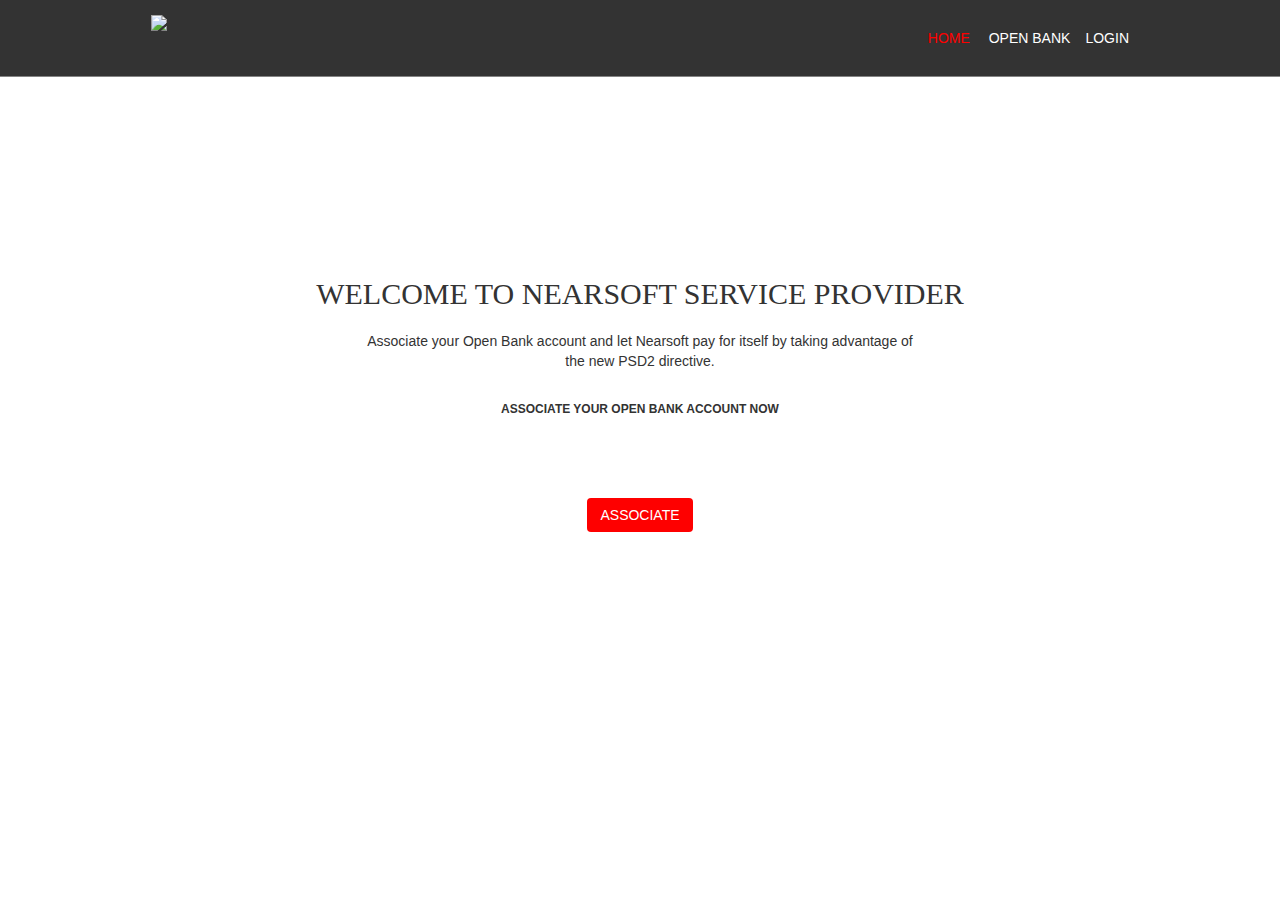
==== Front_end/Pages/index.html @ 0e9569d9 "change in get bank route add login, register, index and open bank register view" ====
<!DOCTYPE html>
<!--
Template Name: Hoppler
Author: <a href="http://www.os-templates.com/">OS Templates</a>
Author URI: http://www.os-templates.com/
Licence: Free to use under our free template licence terms
Licence URI: http://www.os-templates.com/template-terms
-->
  <html lang="">
  <!-- To declare your language - read more here: https://www.w3.org/International/questions/qa-html-language-declarations -->
  <head>
    <title>Nearsoft</title>
    <meta charset="utf-8">
    <meta name="viewport" content="width=device-width, initial-scale=1.0, maximum-scale=1.0, user-scalable=no">
    <link href="..\Css\layout.css" rel="stylesheet" type="text/css" media="all">
    <link href="..\Css\style.css" rel="stylesheet" type="text/css" media="all">
    <script src="..\JavaScrip\jquery.min.js"></script>
    <script src="../JavaScrip/jquery.mobilmenu.js"></script>

    <!----------------bootstrap------------------------->
    <!-- Latest compiled and minified CSS -->
    <link rel="stylesheet" href="https://maxcdn.bootstrapcdn.com/bootstrap/3.3.7/css/bootstrap.min.css" integrity="sha384-BVYiiSIFeK1dGmJRAkycuHAHRg32OmUcww7on3RYdg4Va+PmSTsz/K68vbdEjh4u" crossorigin="anonymous">

    <!-- Optional theme -->
    <link rel="stylesheet" href="https://maxcdn.bootstrapcdn.com/bootstrap/3.3.7/css/bootstrap-theme.min.css" integrity="sha384-rHyoN1iRsVXV4nD0JutlnGaslCJuC7uwjduW9SVrLvRYooPp2bWYgmgJQIXwl/Sp" crossorigin="anonymous">

    <!-- Latest compiled and minified JavaScript -->
    <script src="https://maxcdn.bootstrapcdn.com/bootstrap/3.3.7/js/bootstrap.min.js" integrity="sha384-Tc5IQib027qvyjSMfHjOMaLkfuWVxZxUPnCJA7l2mCWNIpG9mGCD8wGNIcPD7Txa" crossorigin="anonymous"></script>
    <!----------------end of bootstrap -------------------->



  </head>
  <body id="top">
    <div class="bgded overlay">
      <div class="wrapper row1" style="background-color:#333; ">
        <header id="header" class="hoc clear ">
          <div id="logo" class="fl_left" style="width: 10%; margin: 1% 0 1% 0; ">
            <h1><a href="index.html"><img src="../Images/logo.png"></a></h1>
          </div>
          <nav id="mainav" class="fl_right">
            <ul class="clear">
              <li class="active"><a href="index.html">Home</a></li>
              <li><a class="active" href="OpenBank.html">Open Bank</a>
              <li><a class="active" href="#">Login</a>

              </li>
            </ul>
          </nav>
        </header>
      </div>
    </div>
    <div id="pageintro" class="hoc clear page-content">
      <article>
        <h3 class="heading">Welcome to NearSoft Service Provider</h3>
        <p>Associate your Open Bank account and let Nearsoft pay for itself by taking advantage of the new PSD2 directive.</p>
        <p class="font-x1 uppercase bold">Associate your Open Bank account now</p>
        <footer><a class="btn" href="OpenBank.html">Associate</a></footer>
      </article>
    </div>
  </body>
</html>
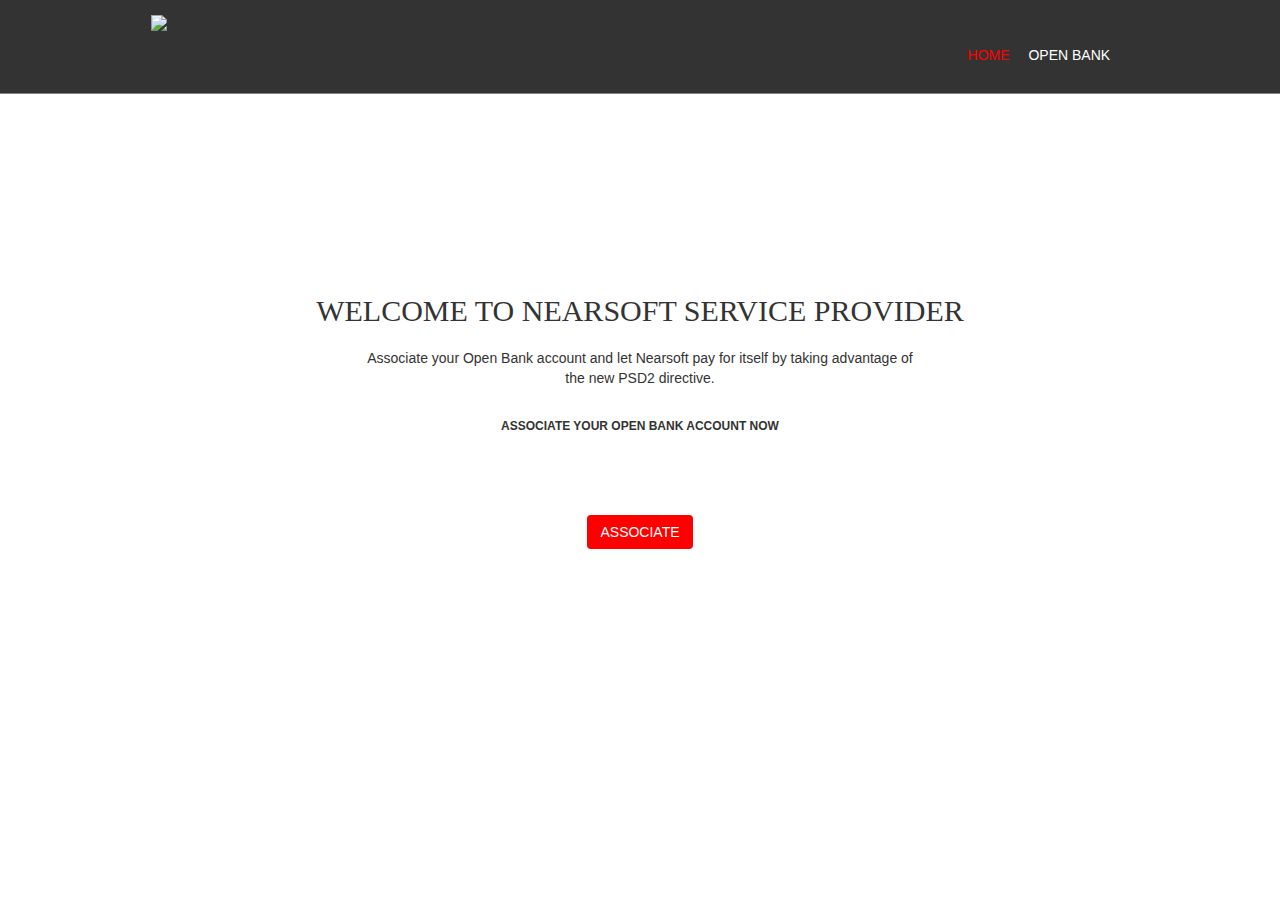
==== commit ac9dea77: "Add current open bank user route Add jquery in front end to connect back end" ====
--- a/Front_end/Pages/index.html
+++ b/Front_end/Pages/index.html
@@ -14,8 +14,9 @@
     <meta name="viewport" content="width=device-width, initial-scale=1.0, maximum-scale=1.0, user-scalable=no">
     <link href="..\Css\layout.css" rel="stylesheet" type="text/css" media="all">
     <link href="..\Css\style.css" rel="stylesheet" type="text/css" media="all">
-    <script src="..\JavaScrip\jquery.min.js"></script>
-    <script src="../JavaScrip/jquery.mobilmenu.js"></script>
+    <script src="https://ajax.googleapis.com/ajax/libs/jquery/3.3.1/jquery.min.js"></script>
+    <script src="../JavaScrip/index.js"></script>
+    <script src="../JavaScrip/commun.js"></script>
 
     <!----------------bootstrap------------------------->
     <!-- Latest compiled and minified CSS -->
@@ -40,11 +41,9 @@
           </div>
           <nav id="mainav" class="fl_right">
             <ul class="clear">
-              <li class="active"><a href="index.html">Home</a></li>
-              <li><a class="active" href="OpenBank.html">Open Bank</a>
-              <li><a class="active" href="#">Login</a>
-
-              </li>
+              <li class="active"><a  href="index.html">Home</a></li>
+              <li><a class="open-bank" href="open-bank-register.html">Open Bank</a></li>
+              <li><a  id = "login-state"></a></li>
             </ul>
           </nav>
         </header>
@@ -55,7 +54,9 @@
         <h3 class="heading">Welcome to NearSoft Service Provider</h3>
         <p>Associate your Open Bank account and let Nearsoft pay for itself by taking advantage of the new PSD2 directive.</p>
         <p class="font-x1 uppercase bold">Associate your Open Bank account now</p>
-        <footer><a class="btn" href="OpenBank.html">Associate</a></footer>
+        <footer>
+          <a class="btn open-bank" href="open-bank-register.html">Associate</a>
+        </footer>
       </article>
     </div>
   </body>
